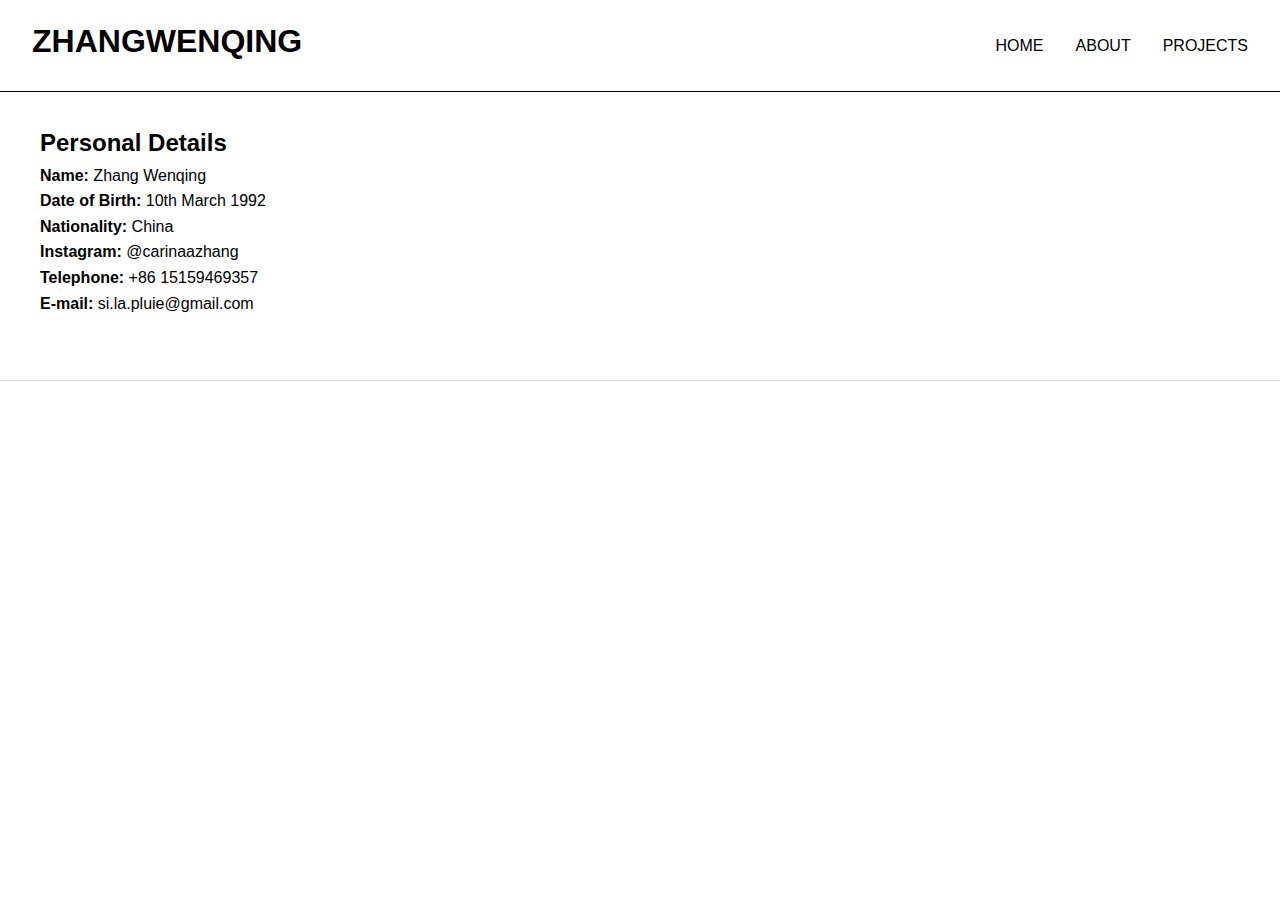
==== about.html @ 1a3de78c "Update about.html" ====
<!DOCTYPE html>
<html lang="en">
<head>
    <meta charset="UTF-8">
    <meta name="viewport" content="width=device-width, initial-scale=1.0">
    <title>About Me</title>
    <link rel="stylesheet" href="styles.css">
</head>
<body>
    <header>
        <div class="header-content">
            <h1>ZHANGWENQING</h1>
        </div>
        <nav>
            <ul>
                <li><a href="index.html">HOME</a></li>
                <li><a href="about.html">ABOUT</a></li>
                <li><a href="projects.html">PROJECTS</a></li>
            </ul>
        </nav>
    </header>
    <main>
        <section class="about-me">
                <h2>Personal Details</h2>
                <ul>
                    <li><strong>Name:</strong> Zhang Wenqing</li>
                    <li><strong>Date of Birth:</strong> 10th March 1992</li>
                    <li><strong>Nationality:</strong> China</li>
                    <li><strong>Instagram:</strong> @carinaazhang</li>
                    <li><strong>Telephone:</strong> +86 15159469357</li>
                    <li><strong>E-mail:</strong> si.la.pluie@gmail.com</li>
                </ul>
            </div>
        </section>
    </main>
    <footer>
        <a href="https://www.instagram.com/carinaazhang/" class="instagram-icon">
            <i class="fab fa-instagram"></i>
        </a>
    </footer>
</body>
</html>
---- styles.css ----
/* Reset some default styles */
body, h1, h2, h3, p, ul, li, a {
    margin: 0;
    padding: 0;
    list-style: none;
    text-decoration: none;
    color: inherit;
}

/* Body styles */
body {
    font-family: 'Arial', sans-serif;
    background-color: #fff;
    color: #000;
    line-height: 1.6;
}

/* Header styles */
header {
    display: flex;
    justify-content: space-between;
    align-items: center;
    padding: 1rem 2rem;
    border-bottom: 1px solid #000;
}

.header-content {
    text-align: left;
}

.header-content h1 {
    font-size: 2rem;
    margin-bottom: 0.5rem;
}

.header-content p {
    font-size: 1rem;
    margin-bottom: 0.5rem;
}

nav ul {
    display: flex;
    gap: 2rem;
}

nav ul li a {
    font-size: 1rem;
    color: #000;
    text-decoration: none;
    transition: color 0.3s;
}

nav ul li a:hover {
    color: #555;
}

/* Main content styles */
main {
    padding: 2rem;
    max-width: 1200px;
    margin: 0 auto;
}

.projects-header {
    text-align: center;
    margin-bottom: 2rem;
}

.projects-header h1 {
    font-size: 2rem;
    color: #333;
}

.projects-list {
    display: flex;
    flex-direction: column;
    gap: 2rem;
}

.project-item {
    display: flex;
    align-items: center;
    gap: 2rem;
    border-bottom: 1px solid #ddd;
    padding-bottom: 2rem;
}

.project-info {
    flex: 1;
}

.project-info h2 {
    font-size: 1.5rem;
    margin-bottom: 1rem;
}

.project-info ul {
    list-style: none;
    padding: 0;
}

.project-info ul li {
    font-size: 1rem;
    margin-bottom: 0.5rem;
}

.project-info ul li a {
    color: #000;
    text-decoration: none;
    display: inline-block;
    position: relative;
    transition: color 0.3s, transform 0.3s;
}

.project-info ul li a:hover {
    color: #32CD32; /* 绿色 */
    transform: scale(1.1);
}

.project-item img {
    max-width: 300px;
    height: auto;
    border-radius: 8px;
    transition: transform 0.3s ease;
}

.project-item img:hover {
    transform: scale(1.05);
}

.intro h1 {
    font-size: 3rem;
    margin-bottom: 1rem;
}

.intro h2 {
    font-size: 2rem;
    margin-bottom: 1rem;
    color: #555;
}

.intro p {
    font-size: 1.25rem;
    margin-bottom: 2rem;
    color: #666;
}

.highlight {
    background-color: #32CD32; /* 绿色 */
    padding: 0.2rem 0.4rem;
    transition: background-color 0.3s;
}

.highlight-hover {
    position: relative;
    display: inline-block;
}

.highlight-hover::before {
    content: '';
    position: absolute;
    left: 0;
    right: 0;
    bottom: 0;
    top: 0;
    background-color: #32CD32; /* 绿色 */
    z-index: -1;
    transition: opacity 0.3s;
    opacity: 0;
}

.highlight-hover:hover::before {
    opacity: 1;
}

.gallery {
    display: flex;
    flex-wrap: wrap;
    gap: 1rem;
}

.gallery img {
    max-width: 200px;
    height: auto;
    border-radius: 8px;
    transition: transform 0.3s ease;
}

.gallery img:hover {
    transform: scale(1.05);
}

/* Footer styles */
footer {
    text-align: center;
    padding: 1rem 0;
    border-top: 1px solid #ddd;
    margin-top: 2rem;
}

.instagram-icon {
    display: inline-block;
    margin-top: 1rem;
    font-size: 2rem;
    color: #333;
    transition: color 0.3s;
}

.instagram-icon:hover {
    color: #E1306C;
}
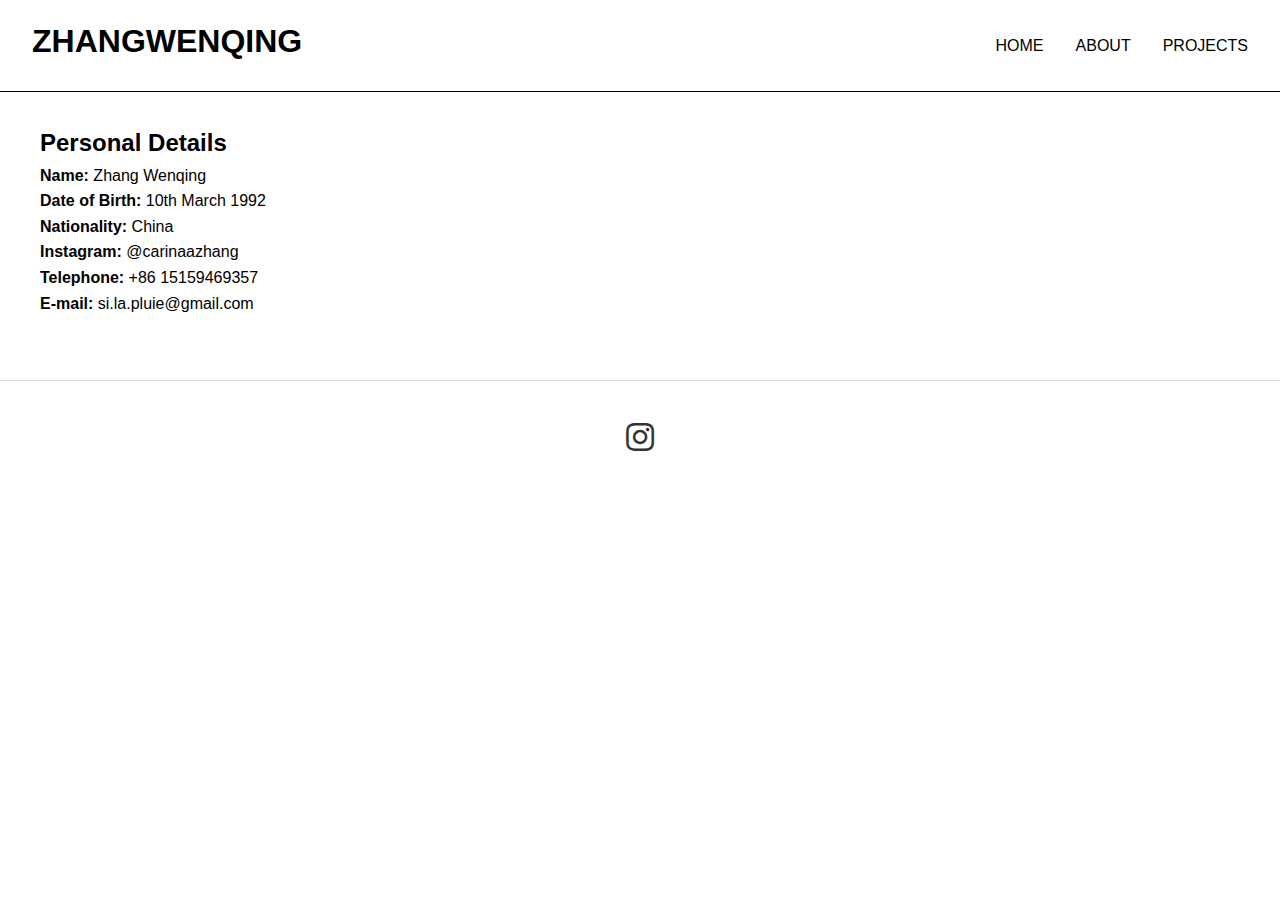
==== commit 92bd5443: "Update about.html" ====
--- a/about.html
+++ b/about.html
@@ -5,6 +5,7 @@
     <meta name="viewport" content="width=device-width, initial-scale=1.0">
     <title>About Me</title>
     <link rel="stylesheet" href="styles.css">
+    <link rel="stylesheet" href="https://cdnjs.cloudflare.com/ajax/libs/font-awesome/5.15.3/css/all.min.css">
 </head>
 <body>
     <header>
@@ -21,16 +22,15 @@
     </header>
     <main>
         <section class="about-me">
-                <h2>Personal Details</h2>
-                <ul>
-                    <li><strong>Name:</strong> Zhang Wenqing</li>
-                    <li><strong>Date of Birth:</strong> 10th March 1992</li>
-                    <li><strong>Nationality:</strong> China</li>
-                    <li><strong>Instagram:</strong> @carinaazhang</li>
-                    <li><strong>Telephone:</strong> +86 15159469357</li>
-                    <li><strong>E-mail:</strong> si.la.pluie@gmail.com</li>
-                </ul>
-            </div>
+            <h2>Personal Details</h2>
+            <ul>
+                <li><strong>Name:</strong> Zhang Wenqing</li>
+                <li><strong>Date of Birth:</strong> 10th March 1992</li>
+                <li><strong>Nationality:</strong> China</li>
+                <li><strong>Instagram:</strong> @carinaazhang</li>
+                <li><strong>Telephone:</strong> +86 15159469357</li>
+                <li><strong>E-mail:</strong> si.la.pluie@gmail.com</li>
+            </ul>
         </section>
     </main>
     <footer>
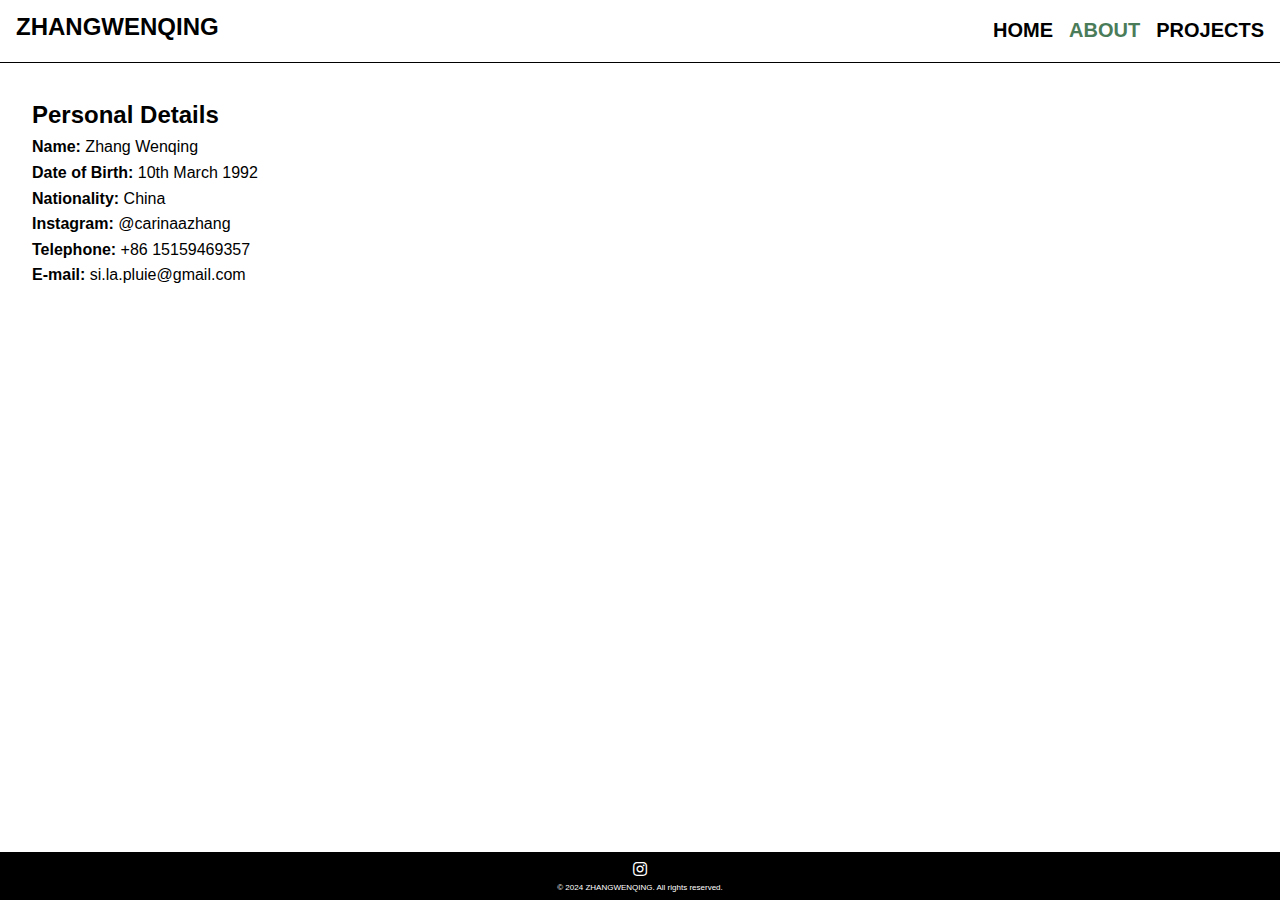
==== commit 54cdb25d: "Update about.html" ====
--- a/about.html
+++ b/about.html
@@ -4,7 +4,7 @@
     <meta charset="UTF-8">
     <meta name="viewport" content="width=device-width, initial-scale=1.0">
     <title>About Me</title>
-    <link rel="stylesheet" href="styles.css">
+    <link rel="stylesheet" href="css/main.css">
     <link rel="stylesheet" href="https://cdnjs.cloudflare.com/ajax/libs/font-awesome/5.15.3/css/all.min.css">
 </head>
 <body>
@@ -15,7 +15,7 @@
         <nav>
             <ul>
                 <li><a href="index.html">HOME</a></li>
-                <li><a href="about.html">ABOUT</a></li>
+                <li><a href="about.html" class="active">ABOUT</a></li>
                 <li><a href="projects.html">PROJECTS</a></li>
             </ul>
         </nav>
@@ -37,6 +37,7 @@
         <a href="https://www.instagram.com/carinaazhang/" class="instagram-icon">
             <i class="fab fa-instagram"></i>
         </a>
+        <p>&copy; 2024 ZHANGWENQING. All rights reserved.</p>
     </footer>
 </body>
 </html>
--- a/css/main.css
+++ b/css/main.css
@@ -0,0 +1,341 @@
+/* 通用样式 */
+
+/* Reset some default styles */
+body, h1, h2, h3, p, ul, li, a {
+    margin: 0;
+    padding: 0;
+    list-style: none;
+    text-decoration: none;
+    color: inherit;
+}
+
+/* Body styles */
+body {
+    font-family: 'Arial', sans-serif;
+    background-color: #fff;
+    color: #000;
+    line-height: 1.6;
+}
+
+/* 固定导航栏样式 */
+header {
+    position: fixed;
+    width: 100%;
+    top: 0;
+    background-color: #fff;
+    z-index: 1000;
+    display: flex;
+    justify-content: space-between;
+    align-items: center;
+    padding: 0.5rem 1rem; /* 调整导航栏高度 */
+    border-bottom: 1px solid #000;
+}
+
+.header-content {
+    text-align: left;
+}
+
+.header-content h1 {
+    font-size: 1.5rem; /* 调整标题字体大小 */
+    margin-bottom: 0.5rem;
+}
+
+nav {
+    flex: 1;
+    display: flex;
+    justify-content: flex-end;
+    padding-right: 1rem; /* 确保导航右边的留白 */
+}
+
+nav ul {
+    display: flex;
+    gap: 1rem;
+    margin-right: 1rem; /* 向左移动导航栏的三个文字 */
+}
+
+nav ul li {
+    position: relative;
+}
+
+nav ul li a {
+    font-size: 1.25rem; /* 调整导航链接字体大小 */
+    color: #000;
+    text-decoration: none;
+    font-weight: bold; /* 设置粗体 */
+    transition: color 0.3s, transform 0.3s;
+    display: inline-block;
+    padding-bottom: 0.2rem; /* 增加底部间距 */
+}
+
+nav ul li a:hover,
+nav ul li a.active {
+    color: #4A7C59; /* 使用图片中的绿色 */
+    animation: bounce 0.5s ease;
+}
+
+@keyframes bounce {
+    0%, 100% {
+        transform: translateX(0);
+    }
+    50% {
+        transform: translateX(-10px);
+    }
+}
+
+/* 主内容样式 */
+main {
+    padding: 2rem; /* 确保主体内容和导航左边留白一致 */
+    margin-top: 4rem; /* 确保主体内容从最上面开始滑动 */
+}
+
+.intro {
+    display: flex;
+    justify-content: space-between;
+    align-items: center;
+    padding: 50px 20px;
+}
+
+.intro h1 {
+    font-size: 2.5rem; /* 调整 h1 的字体大小 */
+    color: #000;
+}
+
+.intro h2 {
+    font-size: 2rem; /* 调整 h2 的字体大小 */
+    color: #000;
+}
+
+.intro p {
+    font-size: 1.25rem; /* 调整 p 的字体大小 */
+    color: #000;
+}
+
+.intro .highlight {
+    background-color: #4A7C59; /* 使用图片中的绿色背景 */
+    color: #000; /* 黑色文字 */
+    padding: 0.2rem 0.4rem;
+    transition: background-color 0.3s;
+}
+
+.intro .highlight-hover {
+    position: relative;
+    display: inline-block;
+}
+
+.intro .highlight-hover::after {
+    content: "";
+    position: absolute;
+    bottom: 0;
+    left: 0;
+    right: 0;
+    height: 0.2rem;
+    background-color: #4A7C59; /* 使用图片中的绿色 */
+    transition: transform 0.3s;
+    transform: scaleX(0);
+    transform-origin: right;
+}
+
+.intro .highlight-hover:hover::after {
+    transform: scaleX(1);
+    transform-origin: left;
+}
+
+/* 项目页面样式 */
+.projects-header {
+    text-align: center;
+    margin-bottom: 2rem;
+}
+
+.projects-header h1 {
+    font-size: 2rem;
+    color: #333;
+}
+
+.projects-list {
+    display: flex;
+    flex-direction: column;
+    gap: 2rem;
+    position: relative;
+}
+
+.project-item {
+    display: flex;
+    align-items: flex-start; /* 确保文字和图片的上边对齐 */
+    gap: 2rem;
+    border-bottom: 1px solid #ddd;
+    padding-bottom: 2rem;
+    opacity: 0;
+    transform: translateY(20px);
+    transition: opacity 0.6s ease-out, transform 0.6s ease-out; /* 添加滑动动画 */
+}
+
+.project-item.visible {
+    opacity: 1;
+    transform: translateY(0);
+}
+
+.project-info {
+    flex: 1;
+    text-align: left; /* 确保文字在左边 */
+}
+
+.project-info h2 {
+    font-size: 1.5rem;
+    margin-bottom: 1rem;
+}
+
+.project-info ul {
+    list-style: none;
+    padding: 0;
+}
+
+.project-info ul li {
+    font-size: 1rem;
+    margin-bottom: 0.5rem;
+}
+
+.project-info ul li a {
+    color: #000;
+    text-decoration: none;
+    display: inline-block;
+    position: relative;
+    transition: color 0.3s, transform 0.3s;
+}
+
+.project-info ul li a:hover {
+    color: #4A7C59; /* 使用图片中的绿色 */
+    transform: scale(1.1);
+}
+
+.project-item img {
+    max-width: 300px;
+    height: auto;
+    border-radius: 8px;
+    transition: transform 0.3s ease;
+}
+
+.project-item img:hover {
+    transform: scale(1.05);
+}
+
+/* 固定页脚样式 */
+footer {
+    background-color: #000; /* 黑色背景 */
+    color: #fff;
+    text-align: center;
+    padding: 5px 0; /* 调整页脚高度 */
+    position: fixed;
+    width: 100%;
+    bottom: 0;
+}
+
+footer p {
+    font-size: 0.5rem; /* 调整版权文字大小 */
+}
+
+/* 动画效果 */
+@keyframes fadeInUp {
+    from {
+        opacity: 0;
+        transform: translateY(20px);
+    }
+    to {
+        opacity: 1;
+        transform: translateY(0);
+    }
+}
+
+.project-item.visible {
+    animation: fadeInUp 0.6s ease-out;
+}
+
+/* 自适应设计 */
+@media (max-width: 768px) {
+    header {
+        flex-direction: row;
+        align-items: center;
+        padding: 0.5rem 1rem;
+    }
+
+    .header-content {
+        width: auto;
+        text-align: left;
+        margin-bottom: 0;
+    }
+
+    nav {
+        padding-right: 0;
+        width: auto;
+        justify-content: flex-end;
+    }
+
+    nav ul {
+        flex-direction: row;
+        gap: 0.5rem;
+        margin-right: 0;
+    }
+
+    nav ul li a {
+        font-size: 0.75rem;
+    }
+
+    .intro {
+        flex-direction: column;
+        align-items: center;
+    }
+
+    .intro h1 {
+        font-size: 2rem;
+    }
+
+    .intro h2 {
+        font-size: 1.5rem;
+    }
+
+    .intro p {
+        font-size: 1rem;
+    }
+}
+
+@media (max-width: 480px) {
+    .header-content h1 {
+        font-size: 1.25rem;
+    }
+
+    nav ul li a {
+        font-size: 0.75rem;
+    }
+
+    .intro h1 {
+        font-size: 1.5rem;
+    }
+
+    .intro h2 {
+        font-size: 1.25rem;
+    }
+
+    .intro p {
+        font-size: 0.875rem;
+    }
+
+    .projects-header h1 {
+        font-size: 1.5rem;
+    }
+
+    .project-info h2 {
+        font-size: 1.2rem;
+    }
+
+    .project-info ul li {
+        font-size: 0.9rem;
+    }
+
+    .project-item {
+        flex-direction: column;
+        text-align: center;
+    }
+
+    .project-item img {
+        max-width: 100%;
+    }
+}
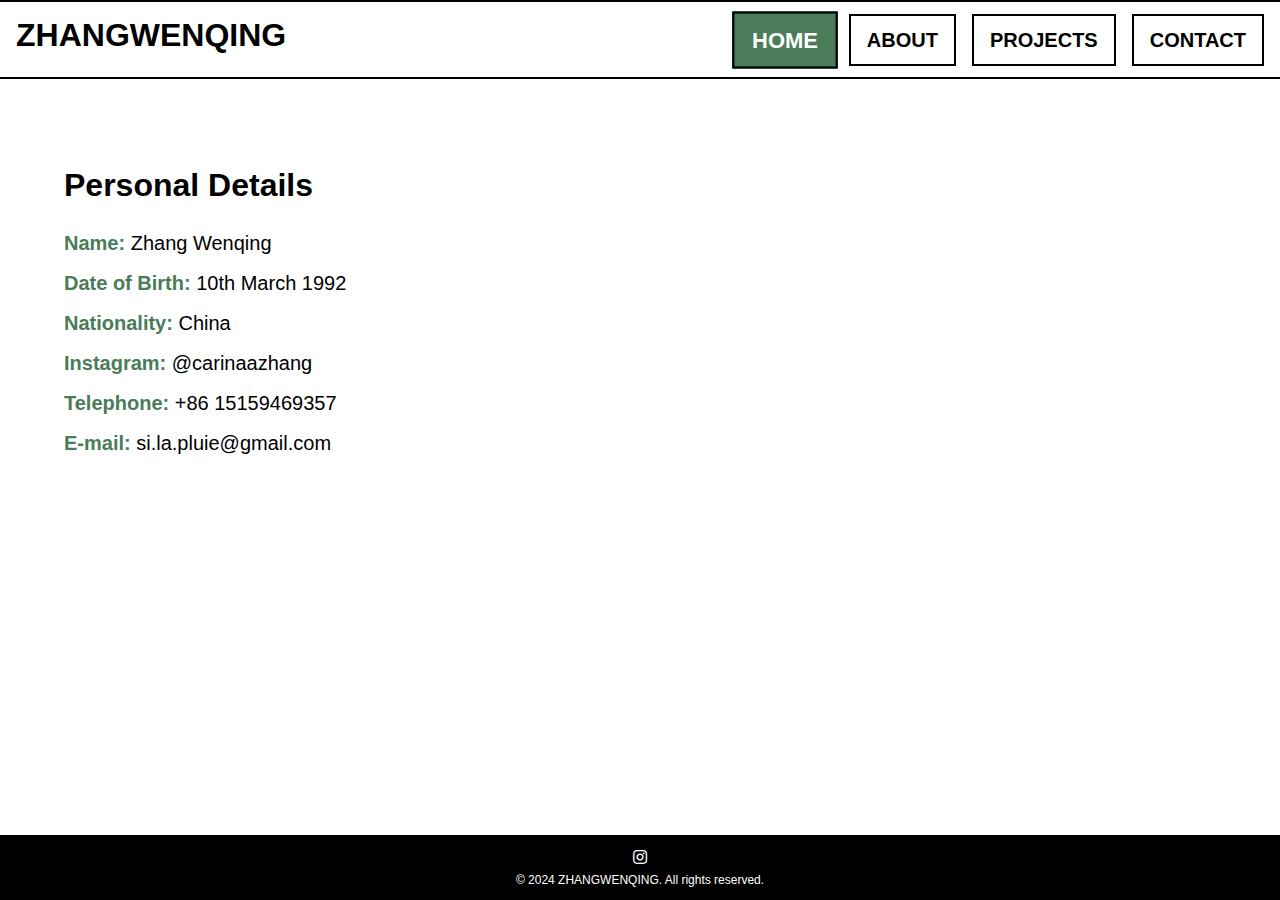
==== commit 372b98e3: "Update about.html" ====
--- a/about.html
+++ b/about.html
@@ -14,9 +14,10 @@
         </div>
         <nav>
             <ul>
-                <li><a href="index.html">HOME</a></li>
-                <li><a href="about.html" class="active">ABOUT</a></li>
-                <li><a href="projects.html">PROJECTS</a></li>
+                <li><a href="index.html" class="active">HOME</a></li>
+                <li><a href="about.html">ABOUT</a></li>
+                <li><a href="Projects/projects.html">PROJECTS</a></li>
+                <li><a href="contact.html">CONTACT</a></li>
             </ul>
         </nav>
     </header>
--- a/css/main.css
+++ b/css/main.css
@@ -28,7 +28,8 @@
     justify-content: space-between;
     align-items: center;
     padding: 0.5rem 1rem; /* 调整导航栏高度 */
-    border-bottom: 1px solid #000;
+    border-bottom: 2px solid #000; /* 增加底部边线 */
+    border-top: 2px solid #000; /* 增加顶部边线 */
 }
 
 .header-content {
@@ -36,7 +37,8 @@
 }
 
 .header-content h1 {
-    font-size: 1.5rem; /* 调整标题字体大小 */
+    font-size: 2rem; /* 调整标题字体大小 */
+    font-weight: bold; /* 设置粗体 */
     margin-bottom: 0.5rem;
 }
 
@@ -64,28 +66,21 @@
     font-weight: bold; /* 设置粗体 */
     transition: color 0.3s, transform 0.3s;
     display: inline-block;
-    padding-bottom: 0.2rem; /* 增加底部间距 */
+    padding: 0.5rem 1rem; /* 增加内边距 */
+    border: 2px solid #000; /* 增加边框 */
 }
 
 nav ul li a:hover,
 nav ul li a.active {
-    color: #4A7C59; /* 使用图片中的绿色 */
-    animation: bounce 0.5s ease;
-}
-
-@keyframes bounce {
-    0%, 100% {
-        transform: translateX(0);
-    }
-    50% {
-        transform: translateX(-10px);
-    }
+    background-color: #4A7C59; /* 使用图片中的绿色 */
+    color: #fff; /* 选中时文字颜色为白色 */
+    transform: scale(1.1); /* 选中时放大 */
 }
 
 /* 主内容样式 */
 main {
     padding: 2rem; /* 确保主体内容和导航左边留白一致 */
-    margin-top: 4rem; /* 确保主体内容从最上面开始滑动 */
+    margin-top: 6rem; /* 确保主体内容从最上面开始滑动 */
 }
 
 .intro {
@@ -140,6 +135,31 @@
     transform-origin: left;
 }
 
+/* 关于我页面样式 */
+.about-me {
+    padding: 2rem;
+}
+
+.about-me h2 {
+    font-size: 2rem;
+    color: #000;
+    margin-bottom: 1rem;
+}
+
+.about-me ul {
+    list-style: none;
+    padding: 0;
+}
+
+.about-me ul li {
+    font-size: 1.25rem;
+    margin-bottom: 0.5rem;
+}
+
+.about-me ul li strong {
+    color: #4A7C59; /* 使用图片中的绿色 */
+}
+
 /* 项目页面样式 */
 .projects-header {
     text-align: center;
@@ -223,14 +243,14 @@
     background-color: #000; /* 黑色背景 */
     color: #fff;
     text-align: center;
-    padding: 5px 0; /* 调整页脚高度 */
+    padding: 10px 0; /* 调整页脚高度 */
     position: fixed;
     width: 100%;
     bottom: 0;
 }
 
 footer p {
-    font-size: 0.5rem; /* 调整版权文字大小 */
+    font-size: 0.75rem; /* 调整版权文字大小 */
 }
 
 /* 动画效果 */
@@ -244,98 +264,3 @@
         transform: translateY(0);
     }
 }
-
-.project-item.visible {
-    animation: fadeInUp 0.6s ease-out;
-}
-
-/* 自适应设计 */
-@media (max-width: 768px) {
-    header {
-        flex-direction: row;
-        align-items: center;
-        padding: 0.5rem 1rem;
-    }
-
-    .header-content {
-        width: auto;
-        text-align: left;
-        margin-bottom: 0;
-    }
-
-    nav {
-        padding-right: 0;
-        width: auto;
-        justify-content: flex-end;
-    }
-
-    nav ul {
-        flex-direction: row;
-        gap: 0.5rem;
-        margin-right: 0;
-    }
-
-    nav ul li a {
-        font-size: 0.75rem;
-    }
-
-    .intro {
-        flex-direction: column;
-        align-items: center;
-    }
-
-    .intro h1 {
-        font-size: 2rem;
-    }
-
-    .intro h2 {
-        font-size: 1.5rem;
-    }
-
-    .intro p {
-        font-size: 1rem;
-    }
-}
-
-@media (max-width: 480px) {
-    .header-content h1 {
-        font-size: 1.25rem;
-    }
-
-    nav ul li a {
-        font-size: 0.75rem;
-    }
-
-    .intro h1 {
-        font-size: 1.5rem;
-    }
-
-    .intro h2 {
-        font-size: 1.25rem;
-    }
-
-    .intro p {
-        font-size: 0.875rem;
-    }
-
-    .projects-header h1 {
-        font-size: 1.5rem;
-    }
-
-    .project-info h2 {
-        font-size: 1.2rem;
-    }
-
-    .project-info ul li {
-        font-size: 0.9rem;
-    }
-
-    .project-item {
-        flex-direction: column;
-        text-align: center;
-    }
-
-    .project-item img {
-        max-width: 100%;
-    }
-}
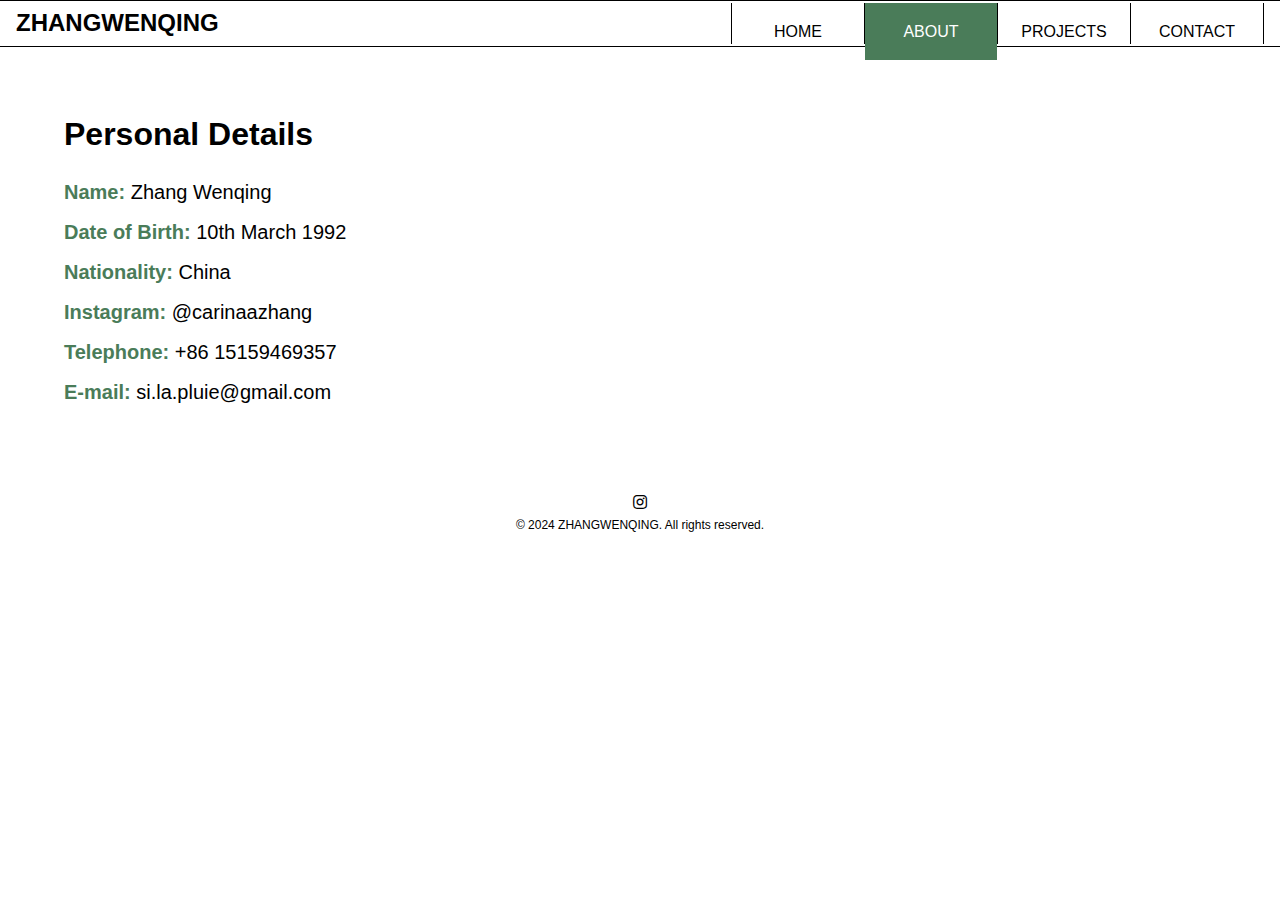
==== commit 0663d5f3: "Update about.html" ====
--- a/about.html
+++ b/about.html
@@ -14,8 +14,8 @@
         </div>
         <nav>
             <ul>
-                <li><a href="index.html" class="active">HOME</a></li>
-                <li><a href="about.html">ABOUT</a></li>
+                <li><a href="index.html">HOME</a></li>
+                <li><a href="about.html" class="active">ABOUT</a></li>
                 <li><a href="Projects/projects.html">PROJECTS</a></li>
                 <li><a href="contact.html">CONTACT</a></li>
             </ul>
--- a/css/main.css
+++ b/css/main.css
@@ -27,19 +27,19 @@
     display: flex;
     justify-content: space-between;
     align-items: center;
-    padding: 0.5rem 1rem; /* 调整导航栏高度 */
-    border-bottom: 2px solid #000; /* 增加底部边线 */
-    border-top: 2px solid #000; /* 增加顶部边线 */
+    height: 45px; /* 调整导航栏高度 */
+    border-bottom: 1px solid #000; /* 线条更细 */
+    border-top: 1px solid #000; /* 线条更细 */
 }
 
 .header-content {
     text-align: left;
+    padding-left: 1rem;
 }
 
 .header-content h1 {
-    font-size: 2rem; /* 调整标题字体大小 */
+    font-size: 24px; /* 调整标题字体大小 */
     font-weight: bold; /* 设置粗体 */
-    margin-bottom: 0.5rem;
 }
 
 nav {
@@ -51,36 +51,44 @@
 
 nav ul {
     display: flex;
-    gap: 1rem;
-    margin-right: 1rem; /* 向左移动导航栏的三个文字 */
+    margin: 0;
+    padding: 0;
+    border-left: 1px solid #000; /* 左边线条 */
 }
 
 nav ul li {
     position: relative;
+    border-right: 1px solid #000; /* 右边线条 */
 }
 
 nav ul li a {
-    font-size: 1.25rem; /* 调整导航链接字体大小 */
+    font-size: 16px; /* 调整导航链接字体大小 */
     color: #000;
     text-decoration: none;
-    font-weight: bold; /* 设置粗体 */
-    transition: color 0.3s, transform 0.3s;
+    transition: background-color 0.3s;
     display: inline-block;
     padding: 0.5rem 1rem; /* 增加内边距 */
-    border: 2px solid #000; /* 增加边框 */
+    height: 100%; /* 使链接高度与导航栏一致 */
+    display: flex;
+    align-items: center;
+    justify-content: center;
+    width: 100px; /* 确保每个链接形成正方形 */
 }
 
 nav ul li a:hover,
 nav ul li a.active {
     background-color: #4A7C59; /* 使用图片中的绿色 */
     color: #fff; /* 选中时文字颜色为白色 */
-    transform: scale(1.1); /* 选中时放大 */
 }
 
 /* 主内容样式 */
 main {
     padding: 2rem; /* 确保主体内容和导航左边留白一致 */
-    margin-top: 6rem; /* 确保主体内容从最上面开始滑动 */
+    margin-top: 45px; /* 确保主体内容从最上面开始滑动 */
+    background-image: url('path/to/your/image.jpg'); /* 添加背景图片 */
+    background-size: cover; /* 确保背景图片覆盖整个区域 */
+    background-position: center; /* 背景图片居中 */
+    background-repeat: no-repeat; /* 背景图片不重复 */
 }
 
 .intro {
@@ -238,19 +246,15 @@
     transform: scale(1.05);
 }
 
-/* 固定页脚样式 */
+/* 页脚样式 */
 footer {
-    background-color: #000; /* 黑色背景 */
-    color: #fff;
     text-align: center;
     padding: 10px 0; /* 调整页脚高度 */
-    position: fixed;
-    width: 100%;
-    bottom: 0;
 }
 
 footer p {
     font-size: 0.75rem; /* 调整版权文字大小 */
+    color: #000; /* 版权文字颜色为黑色 */
 }
 
 /* 动画效果 */
@@ -264,3 +268,81 @@
         transform: translateY(0);
     }
 }
+
+.project-item.visible {
+    animation: fadeInUp 0.6s ease-out;
+}
+
+/* 自适应设计 */
+@media (max-width: 768px) {
+    header {
+        flex-direction: row;
+        align-items: center;
+        padding: 0.5rem 1rem; /* 调整导航栏高度 */
+    }
+
+    .header-content {
+        width: auto;
+        text-align: left;
+        margin-bottom: 0;
+    }
+
+    nav {
+        padding-right: 0;
+        width: auto;
+        justify-content: flex-end;
+    }
+
+    nav ul {
+        flex-direction: row;
+        gap: 0.5rem;
+        margin-right: 0;
+    }
+
+    nav ul li a {
+        font-size: 0.75rem;
+        padding: 0.5rem; /* 调整内边距 */
+    }
+
+    .intro {
+        flex-direction: column;
+        align-items: center;
+    }
+
+    .intro h1 {
+        font-size: 2rem;
+    }
+
+    .intro h2 {
+        font-size: 1.5rem;
+    }
+
+    .intro p {
+        font-size: 1rem;
+    }
+
+    .about-me {
+        padding: 1rem;
+    }
+
+    .about-me h2 {
+        font-size: 1.5rem;
+    }
+
+    .about-me ul li {
+        font-size: 1rem;
+    }
+}
+
+@media (max-width: 480px) {
+    .header-content h1 {
+        font-size: 1.25rem;
+    }
+
+    nav ul li a {
+        font-size: 0.75rem;
+        padding: 0.5rem; /* 调整内边距 */
+    }
+
+    .intro h1 {
+        font-size: 1.5
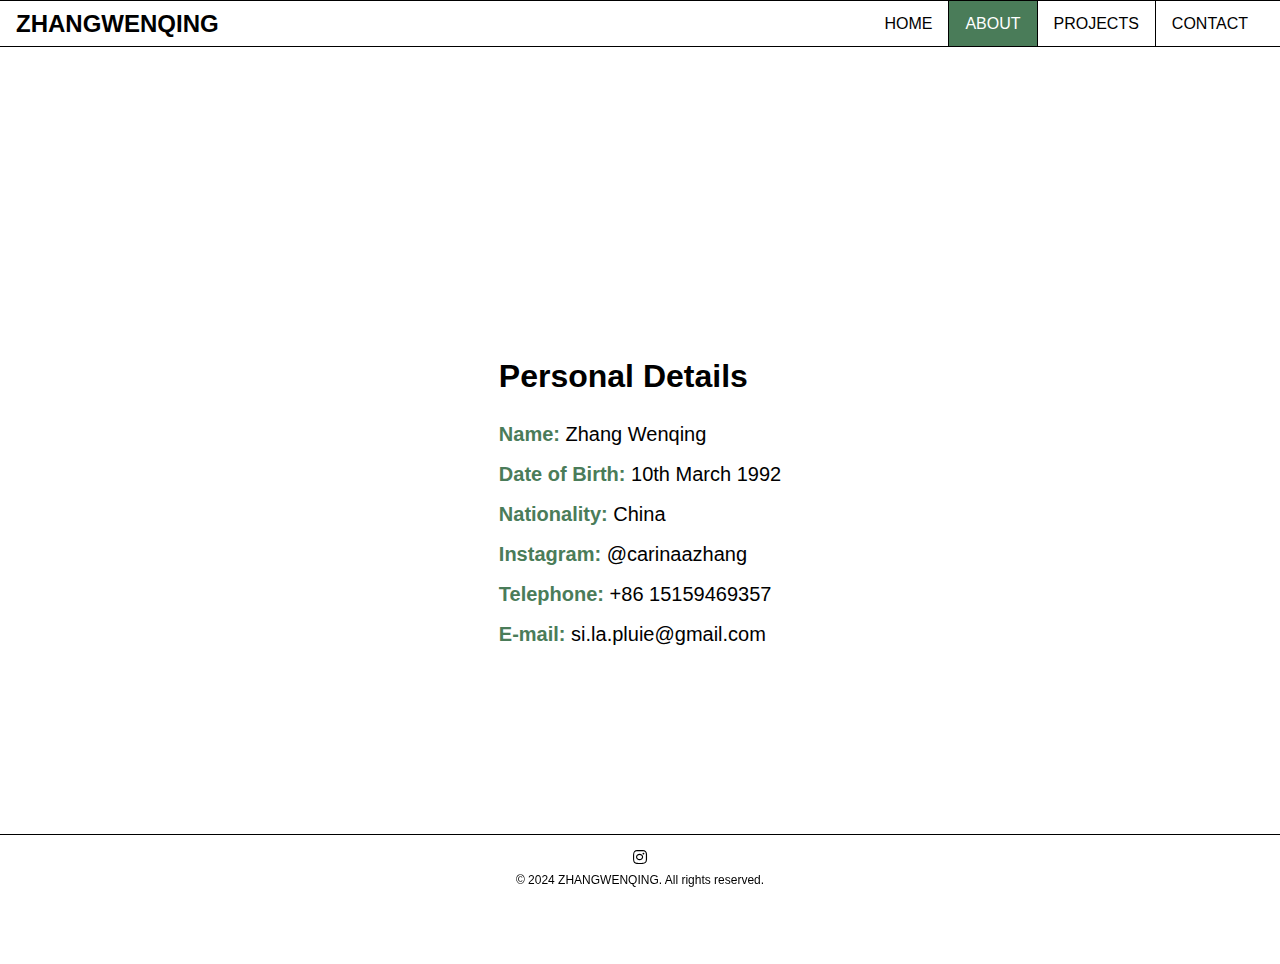
==== commit 4e7759f7: "Update about.html" ====
--- a/about.html
+++ b/about.html
@@ -34,7 +34,7 @@
             </ul>
         </section>
     </main>
-    <footer>
+<footer class="other-footer">
         <a href="https://www.instagram.com/carinaazhang/" class="instagram-icon">
             <i class="fab fa-instagram"></i>
         </a>
--- a/css/main.css
+++ b/css/main.css
@@ -15,6 +15,7 @@
     background-color: #fff;
     color: #000;
     line-height: 1.6;
+    overflow-x: hidden; /* 防止水平滚动 */
 }
 
 /* 固定导航栏样式 */
@@ -40,6 +41,7 @@
 .header-content h1 {
     font-size: 24px; /* 调整标题字体大小 */
     font-weight: bold; /* 设置粗体 */
+    line-height: 45px; /* 确保标题垂直居中 */
 }
 
 nav {
@@ -53,11 +55,15 @@
     display: flex;
     margin: 0;
     padding: 0;
-    border-left: 1px solid #000; /* 左边线条 */
+    height: 45px; /* 确保导航栏高度一致 */
 }
 
 nav ul li {
     position: relative;
+    height: 45px; /* 确保导航栏高度一致 */
+}
+
+nav ul li:not(:last-child) {
     border-right: 1px solid #000; /* 右边线条 */
 }
 
@@ -67,50 +73,80 @@
     text-decoration: none;
     transition: background-color 0.3s;
     display: inline-block;
-    padding: 0.5rem 1rem; /* 增加内边距 */
-    height: 100%; /* 使链接高度与导航栏一致 */
+    padding: 0 1rem; /* 调整内边距 */
+    height: 45px; /* 使链接高度与导航栏一致 */
     display: flex;
     align-items: center;
     justify-content: center;
-    width: 100px; /* 确保每个链接形成正方形 */
 }
 
 nav ul li a:hover,
 nav ul li a.active {
     background-color: #4A7C59; /* 使用图片中的绿色 */
     color: #fff; /* 选中时文字颜色为白色 */
+    height: 45px; /* 确保绿色背景高度一致 */
+}
+
+/* 背景视频样式 */
+#background-video {
+    position: fixed;
+    right: 0;
+    bottom: 0;
+    min-width: 100%;
+    min-height: 100%;
+    z-index: -2; /* 确保视频在所有内容的后面 */
+    opacity: 0.3; /* 设置视频的透明度为30% */
+    animation: fadeIn 2s forwards; /* 渐隐渐显效果 */
+}
+
+@keyframes fadeIn {
+    from { opacity: 0; }
+    to { opacity: 0.3; }
+}
+
+/* 黑色半透明磨砂效果 */
+.video-overlay {
+    position: fixed;
+    top: 0;
+    left: 0;
+    width: 100%;
+    height: 100%;
+    background: rgba(0, 0, 0, 0.3); /* 黑色半透明 */
+    backdrop-filter: blur(10px); /* 磨砂效果 */
+    z-index: -1; /* 确保在视频上方，内容下方 */
 }
 
 /* 主内容样式 */
 main {
     padding: 2rem; /* 确保主体内容和导航左边留白一致 */
     margin-top: 45px; /* 确保主体内容从最上面开始滑动 */
-    background-image: url('path/to/your/image.jpg'); /* 添加背景图片 */
-    background-size: cover; /* 确保背景图片覆盖整个区域 */
-    background-position: center; /* 背景图片居中 */
-    background-repeat: no-repeat; /* 背景图片不重复 */
+    height: calc(100vh - 45px); /* 主体页面高度仅剩余45px到界面底边 */
+    display: flex;
+    align-items: center; /* 垂直居中 */
+    justify-content: center; /* 水平居中 */
 }
 
 .intro {
     display: flex;
-    justify-content: space-between;
-    align-items: center;
+    flex-direction: column; /* 垂直排列 */
+    align-items: flex-start; /* 所有文字左对齐 */
     padding: 50px 20px;
+    color: #fff; /* 确保文字在视频上可见 */
 }
 
 .intro h1 {
-    font-size: 2.5rem; /* 调整 h1 的字体大小 */
-    color: #000;
+    font-size: 3rem; /* 调整 h1 的字体大小 */
+    margin-bottom: 1rem; /* 增加与第二句的距离 */
 }
 
 .intro h2 {
     font-size: 2rem; /* 调整 h2 的字体大小 */
-    color: #000;
+    margin-bottom: 1rem; /* 增加与下一段的距离 */
 }
 
 .intro p {
     font-size: 1.25rem; /* 调整 p 的字体大小 */
-    color: #000;
+    margin-bottom: 1rem; /* 增加段落间距 */
 }
 
 .intro .highlight {
@@ -248,13 +284,27 @@
 
 /* 页脚样式 */
 footer {
+    position: fixed;
+    bottom: 0;
+    width: 100%;
+    background-color: transparent; /* 背景透明 */
     text-align: center;
     padding: 10px 0; /* 调整页脚高度 */
-}
-
-footer p {
+    border-top: 1px solid #000; /* 页脚顶部的线条 */
+}
+
+/* 主页页脚样式 */
+footer.home-footer p {
     font-size: 0.75rem; /* 调整版权文字大小 */
-    color: #000; /* 版权文字颜色为黑色 */
+    color: #fff; /* 主页版权文字颜色为白色 */
+    margin: 0; /* 确保没有额外的外边距 */
+}
+
+/* 其他页面页脚样式 */
+footer.other-footer p {
+    font-size: 0.75rem; /* 调整版权文字大小 */
+    color: #000; /* 其他页面版权文字颜色为黑色 */
+    margin: 0; /* 确保没有额外的外边距 */
 }
 
 /* 动画效果 */
@@ -276,73 +326,83 @@
 /* 自适应设计 */
 @media (max-width: 768px) {
     header {
-        flex-direction: row;
-        align-items: center;
+        flex-direction: column; /* 导航栏分为两行 */
+        align-items: flex-start; /* 所有内容左对齐 */
         padding: 0.5rem 1rem; /* 调整导航栏高度 */
+        height: auto; /* 自动高度 */
+        background-color: transparent; /* 底边背景设置为透明 */
     }
 
     .header-content {
-        width: auto;
+        width: 100%;
         text-align: left;
-        margin-bottom: 0;
+        margin-bottom: 0.5rem; /* 增加行间距 */
     }
 
     nav {
+        width: 100%;
         padding-right: 0;
-        width: auto;
-        justify-content: flex-end;
     }
 
     nav ul {
         flex-direction: row;
         gap: 0.5rem;
         margin-right: 0;
+        width: 100%;
+        justify-content: flex-start; /* 左对齐 */
+    }
+
+    nav ul li {
+        flex: 1; /* 平均分配宽度 */
     }
 
     nav ul li a {
-        font-size: 0.75rem;
+        font-size: 1rem; /* 调整字体大小 */
         padding: 0.5rem; /* 调整内边距 */
+        text-align: left; /* 左对齐 */
     }
 
     .intro {
         flex-direction: column;
-        align-items: center;
+        align-items: flex-start; /* 左对齐 */
+        padding: 1rem;
     }
 
     .intro h1 {
-        font-size: 2rem;
+        font-size: 2rem; /* 调整 h1 的字体大小 */
+        margin-bottom: 0.5rem; /* 增加与第二句的距离 */
     }
 
     .intro h2 {
-        font-size: 1.5rem;
+        font-size: 1.5rem; /* 调整 h2 的字体大小 */
+        margin-bottom: 0.5rem; /* 增加与下一段的距离 */
     }
 
     .intro p {
-        font-size: 1rem;
-    }
-
-    .about-me {
-        padding: 1rem;
-    }
-
-    .about-me h2 {
-        font-size: 1.5rem;
-    }
-
-    .about-me ul li {
-        font-size: 1rem;
+        font-size: 1rem; /* 调整 p 的字体大小 */
+        margin-bottom: 0.5rem; /* 增加段落间距 */
     }
 }
 
 @media (max-width: 480px) {
     .header-content h1 {
-        font-size: 1.25rem;
+        font-size: 1.25rem; /* 调整标题字体大小 */
     }
 
     nav ul li a {
-        font-size: 0.75rem;
+        font-size: 0.75rem; /* 调整字体大小 */
         padding: 0.5rem; /* 调整内边距 */
     }
 
     .intro h1 {
-        font-size: 1.5
+        font-size: 1.5rem; /* 调整 h1 的字体大小 */
+    }
+
+    .intro h2 {
+        font-size: 1.25rem; /* 调整 h2 的字体大小 */
+    }
+
+    .intro p {
+        font-size: 0.875rem; /* 调整 p 的字体大小 */
+    }
+}
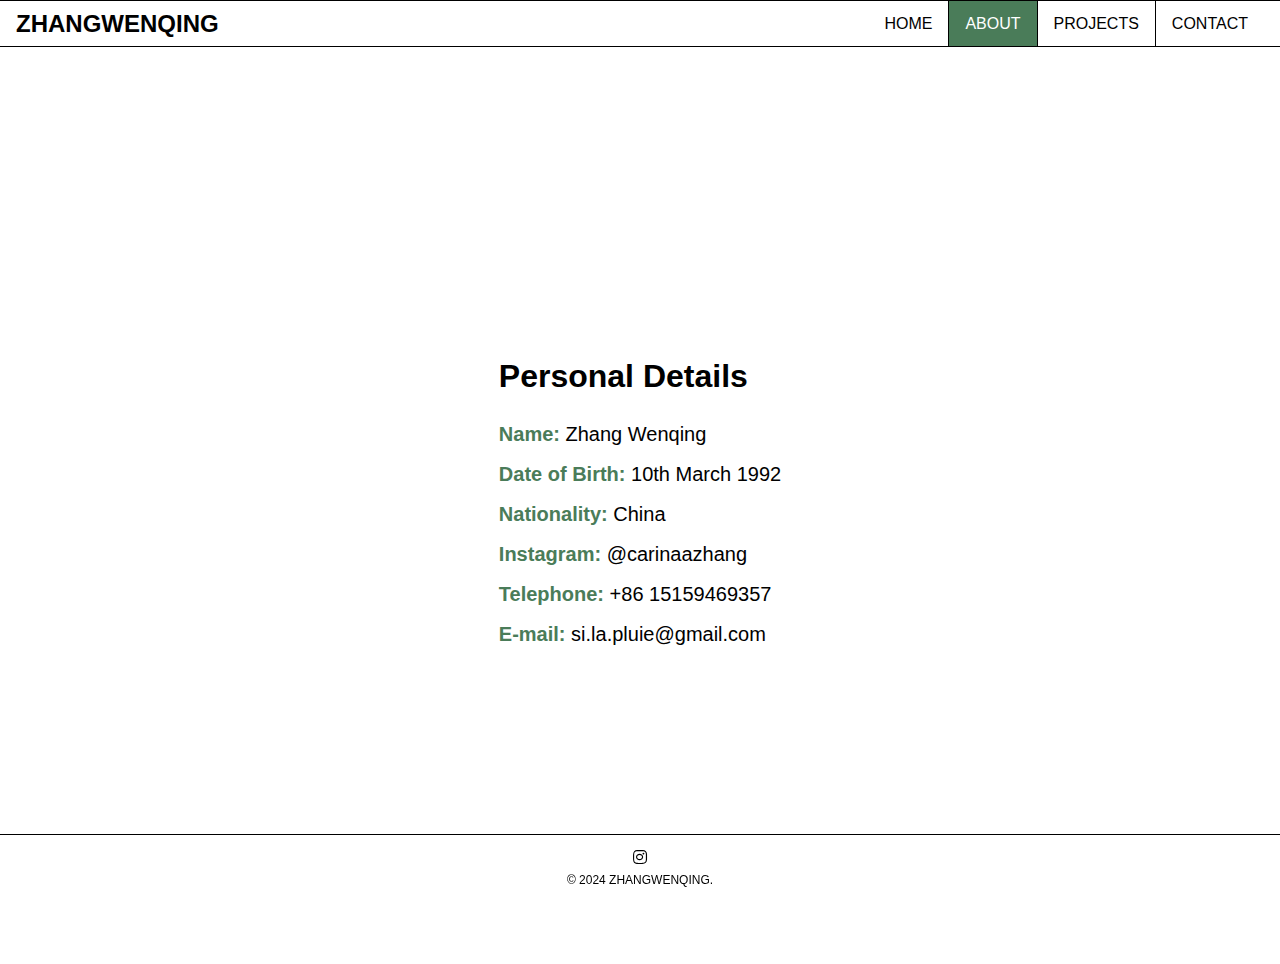
==== commit 0a0ecece: "Update about.html" ====
--- a/about.html
+++ b/about.html
@@ -38,7 +38,7 @@
         <a href="https://www.instagram.com/carinaazhang/" class="instagram-icon">
             <i class="fab fa-instagram"></i>
         </a>
-        <p>&copy; 2024 ZHANGWENQING. All rights reserved.</p>
+        <p>&copy; 2024 ZHANGWENQING.</p>
     </footer>
 </body>
 </html>
